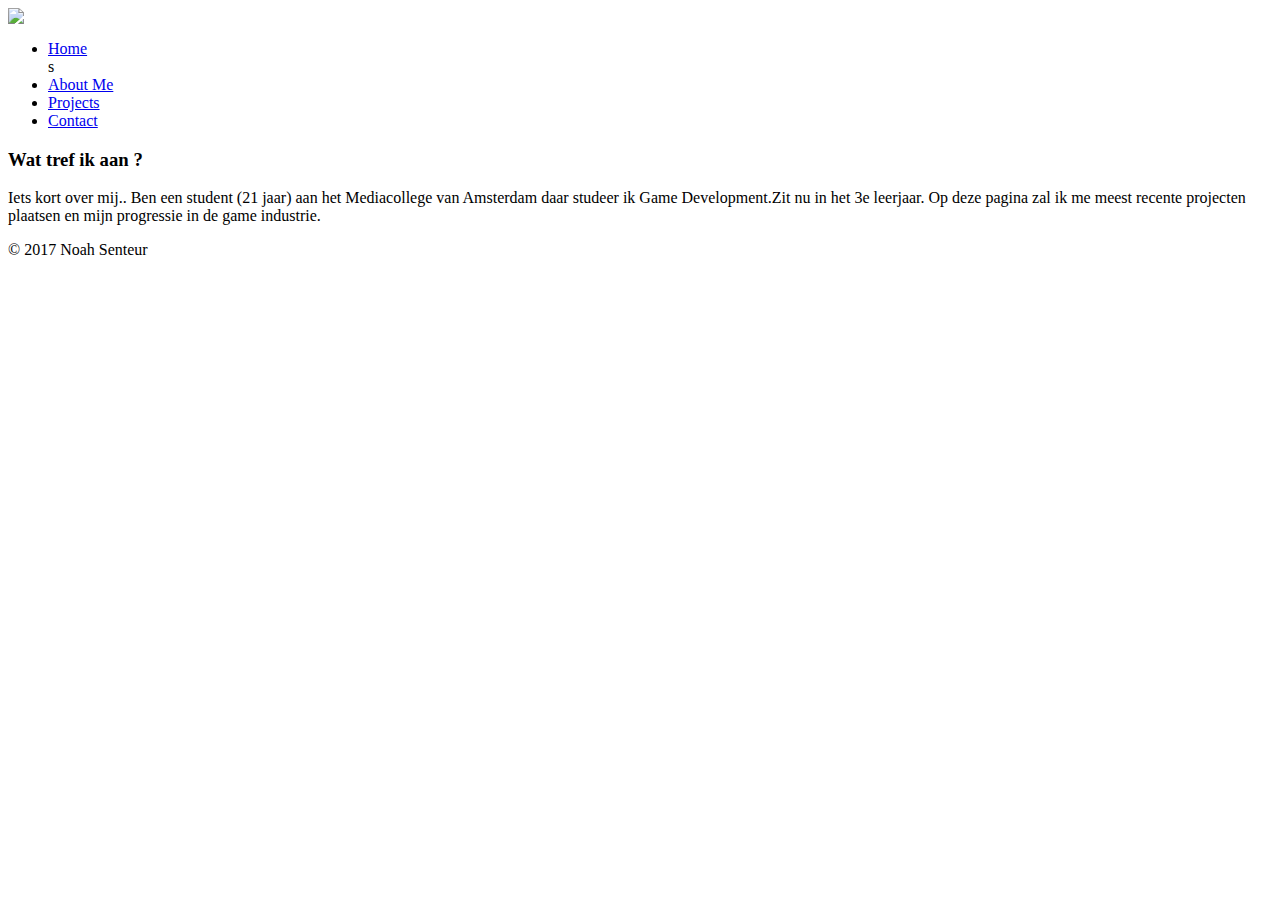
==== index.html @ c7306dfd "Added Content On Projects Folder" ====
<!DOCTYPE <!DOCTYPE html>
<html lang="en">
<head>
	<meta charset="UTF-8">
	<meta name="viewport" content="width=device-width, initial-scale=1.0">
	<meta http-equiv="X-UA-Compatible" content="ie=edge">
	<title>Noah Senteur</title>
	<link rel = "stylesheet" type = "text/css" href = "style.css"/>
</head>
<body>
	<div id = "container">
		<div id = "header">
				<img id = "profile-pic" src = "profile.jpg">
			<div id = "nav-bar">
				<ul>
					<li><a href = "index.html">Home</a></li>s
					<li><a href = "aboutme.html">About Me</a></li>
					<li><a href = "projects.html">Projects</a></li>
					<li><a href = "contact.html">Contact</a></li>
				</ul>
			</div>
		</div>

		<div id = "content"> 
			<div id = "main">
				
				<h3 id = "h3-home-content">Wat tref ik aan ?</h3>	
				<p id = "home-content">
					Iets kort over mij.. Ben een student (21 jaar) aan het Mediacollege van Amsterdam daar studeer ik Game Development.Zit nu in het 3e leerjaar.
					Op deze pagina zal ik me meest recente projecten plaatsen en mijn progressie in de game industrie.
				</p>
		</div>
		
		<div id = "footer">
				<p>&copy; 2017 Noah Senteur<p>
		</div>


	</div>
</body>
</html>
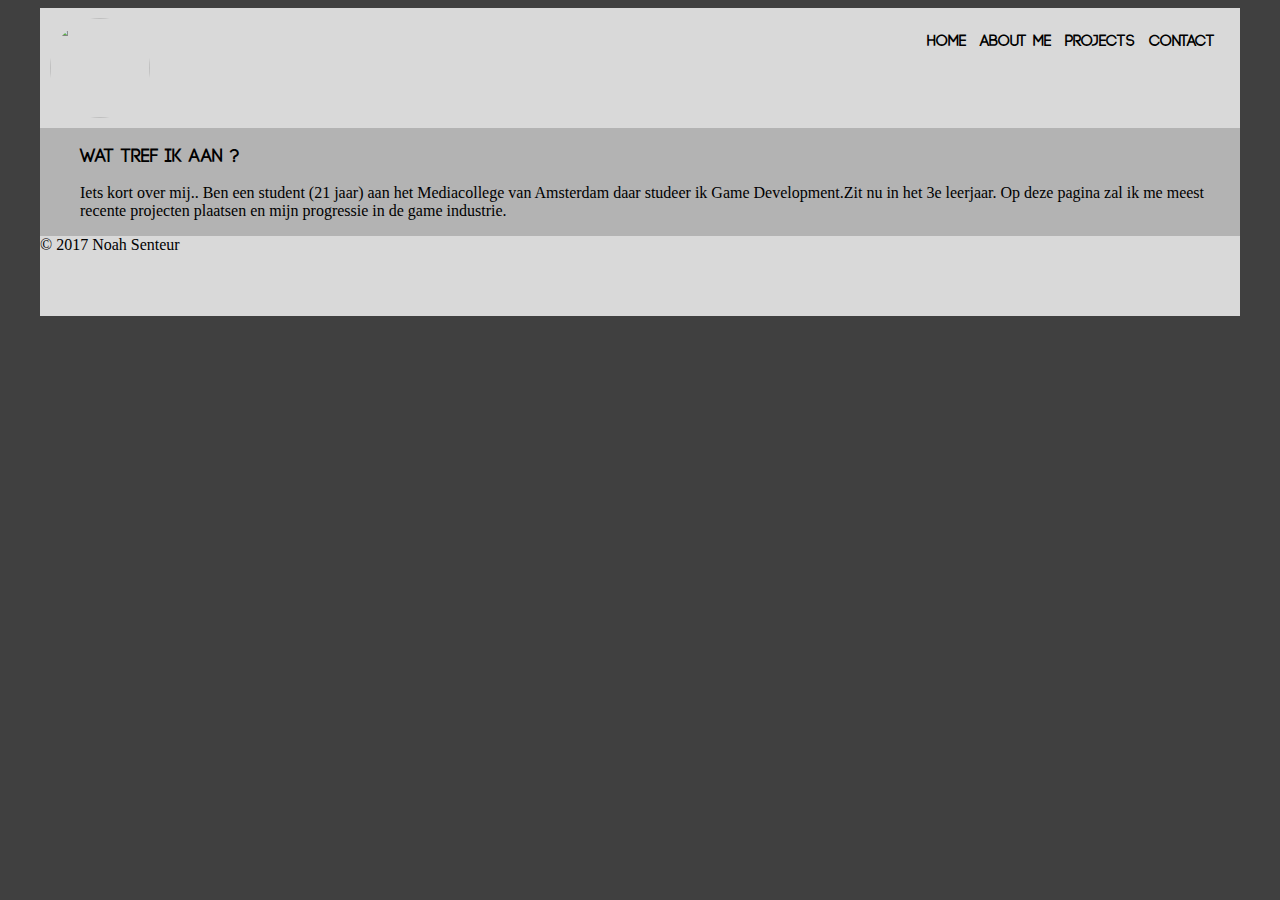
==== commit 114102e0: "Recent project page update" ====
--- a/index.html
+++ b/index.html
@@ -13,7 +13,7 @@
 				<img id = "profile-pic" src = "profile.jpg">
 			<div id = "nav-bar">
 				<ul>
-					<li><a href = "index.html">Home</a></li>s
+					<li><a href = "index.html">Home</a></li>
 					<li><a href = "aboutme.html">About Me</a></li>
 					<li><a href = "projects.html">Projects</a></li>
 					<li><a href = "contact.html">Contact</a></li>
--- a/style.css
+++ b/style.css
@@ -0,0 +1,104 @@
+@font-face{
+	font-family: CDL;
+	src: url(CODELIGHT.otf);
+
+	font-family: CDF;
+	src: url(CODEBOLD.otf);
+}
+
+
+
+body{
+	background-color:#404040;
+}
+
+
+#container{
+	background-color:#b3b3b3;
+	width:1200px;
+	max-width: 100%;
+	margin:auto;
+}
+
+h3{
+	font-family: CDF;
+}
+
+p{
+	font-family: CDL;
+}
+
+/*
+Header
+*/
+
+
+#header{
+	background-color: #d9d9d9;
+	width:100%;
+	height:120px;
+
+}
+
+#nav-bar{
+	display: inline
+}
+
+#profile-pic{
+	width: 100px;
+	height: 100px;
+	border-radius: 50%;
+	margin-top: 10px;
+	margin-left: 10px;
+	display: inline;
+}
+
+ul{
+	float:right;
+	margin-top: 20px;
+	margin-right: 20px;
+	
+}
+
+li{
+	margin: 5px;
+	list-style: none;
+	background-color:#d9d9d9;
+	display: inline-block;
+	
+}
+
+a:link{
+	text-decoration: none;
+	color:inherit;
+	font-family: CDF;
+}
+
+
+
+/*
+content
+*/
+
+#h3-home-content{
+	margin-left: 20px;
+}
+#home-content{
+	margin-left: 20px;
+}
+
+#main{
+	margin-left: 20px;
+	
+
+}
+
+
+/*
+footer
+*/
+#footer{
+	background-color: #d9d9d9;
+	width: 100%;
+	height: 80px;
+}
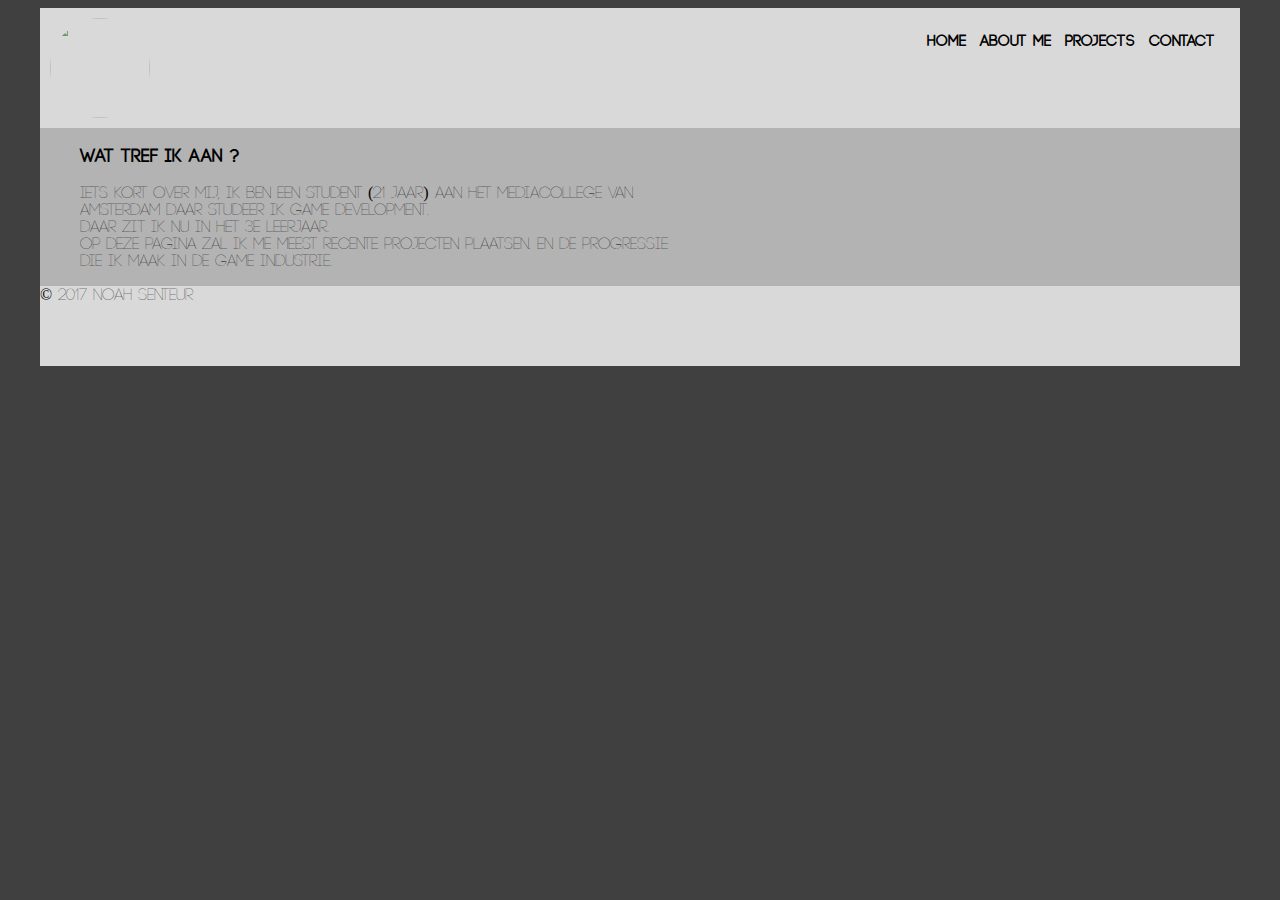
==== commit 7a2c463e: "Style edit" ====
--- a/index.html
+++ b/index.html
@@ -26,8 +26,9 @@
 				
 				<h3 id = "h3-home-content">Wat tref ik aan ?</h3>	
 				<p id = "home-content">
-					Iets kort over mij.. Ben een student (21 jaar) aan het Mediacollege van Amsterdam daar studeer ik Game Development.Zit nu in het 3e leerjaar.
-					Op deze pagina zal ik me meest recente projecten plaatsen en mijn progressie in de game industrie.
+					Iets kort over mij, ik ben een student (21 jaar) aan het Mediacollege van Amsterdam daar studeer ik Game Development. <br>
+					Daar zit ik nu in het 3e leerjaar. <br>
+					Op deze pagina zal ik me meest recente projecten plaatsen. En de progressie die ik maak in de game industrie.<br>
 				</p>
 		</div>
 		
--- a/style.css
+++ b/style.css
@@ -1,7 +1,9 @@
 @font-face{
 	font-family: CDL;
 	src: url(CODELIGHT.otf);
+}
 
+@font-face{
 	font-family: CDF;
 	src: url(CODEBOLD.otf);
 }
@@ -22,11 +24,15 @@
 
 h3{
 	font-family: CDF;
+	max-width: 50%;
+
 }
 
 p{
+	max-width: 50%;
 	font-family: CDL;
 }
+
 
 /*
 Header
@@ -89,8 +95,13 @@
 
 #main{
 	margin-left: 20px;
+	font-family: CDL;
+
 	
 
+}
+#gif{
+	
 }
 
 
